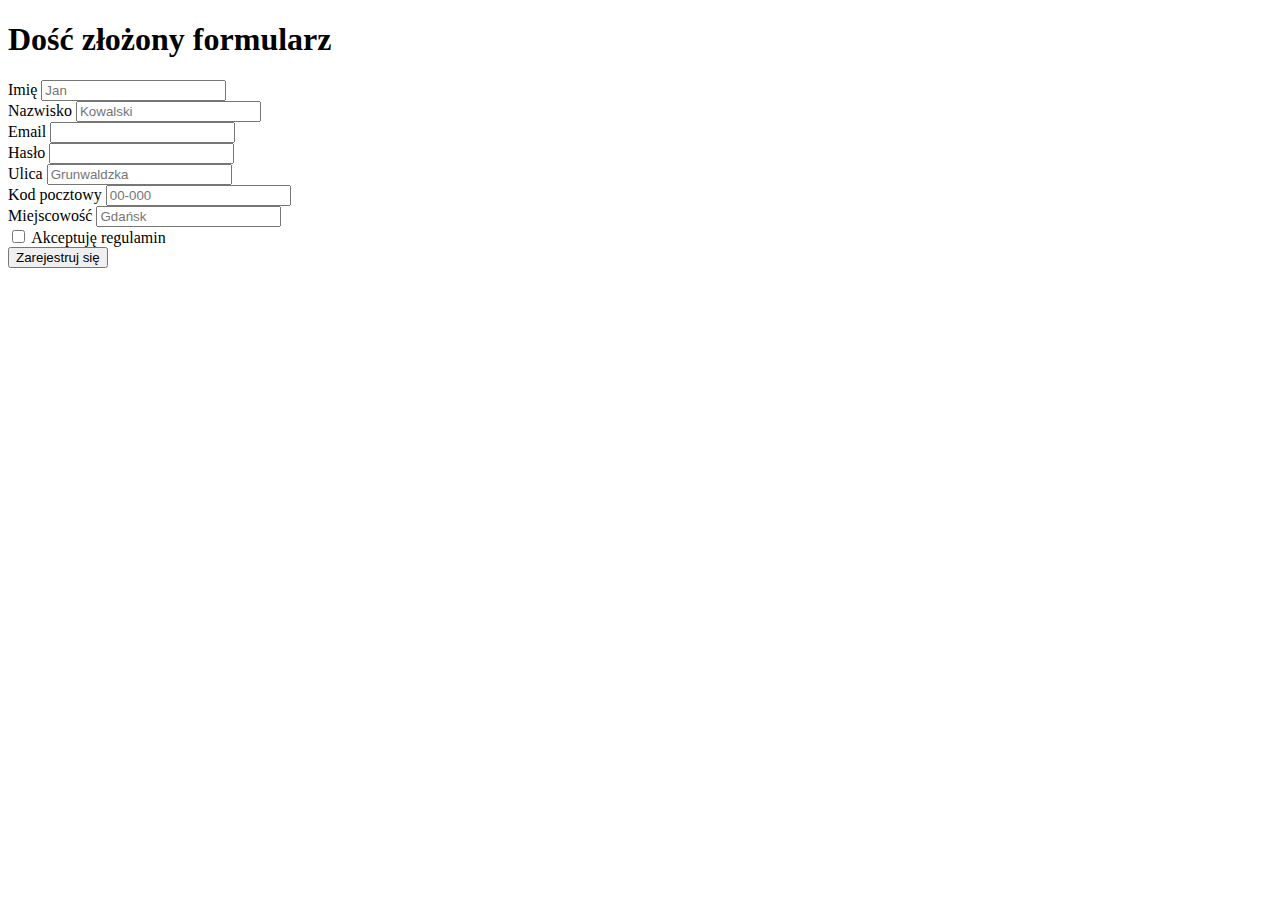
==== zadanie/form-example-template.html @ 0b1b36c6 "add task" ====
<!doctype html>
<html lang="pl">

<head>
    <meta charset="utf-8">
    <meta name="viewport" content="width=device-width, initial-scale=1">

    <!-- Bootstrap CSS -->
    <link href="https://cdn.jsdelivr.net/npm/bootstrap@5.0.0-beta1/dist/css/bootstrap.min.css" rel="stylesheet"
          integrity="sha384-giJF6kkoqNQ00vy+HMDP7azOuL0xtbfIcaT9wjKHr8RbDVddVHyTfAAsrekwKmP1" crossorigin="anonymous">

    <title>Formularz</title>
</head>

<body>

<div class="container">

    <h1>
        Dość złożony formularz
    </h1>

    <form>
        <div>
            <label for="input-name">
                Imię
            </label>

            <input id="input-name" placeholder="Jan">
        </div>

        <div>
            <label for="input-surname">
                Nazwisko
            </label>

            <input id="input-surname" placeholder="Kowalski">
        </div>

        <div>
            <label for="input-email">
                Email
            </label>

            <input type="email" id="input-email">
        </div>

        <div>
            <label for="input-password">
                Hasło
            </label>

            <input minlength="8" id="input-password">
        </div>

        <div>
            <label for="input-address">
                Ulica
            </label>

            <input id="input-address" placeholder="Grunwaldzka">
        </div>

        <div>
            <label for="input-postal-code">
                Kod pocztowy
            </label>

            <input id="input-postal-code" placeholder="00-000">
        </div>

        <div>
            <label for="input-city">
                Miejscowość
            </label>

            <input id="input-city" placeholder="Gdańsk">
        </div>

        <div>
            <div>
                <input type="checkbox" id="check-terms">

                <label for="check-terms">
                    Akceptuję regulamin
                </label>
            </div>
        </div>

        <div>
            <button type="submit">
                Zarejestruj się
            </button>
        </div>
    </form>
</div>

<script src="https://cdn.jsdelivr.net/npm/bootstrap@5.0.0-beta1/dist/js/bootstrap.bundle.min.js"
        integrity="sha384-ygbV9kiqUc6oa4msXn9868pTtWMgiQaeYH7/t7LECLbyPA2x65Kgf80OJFdroafW"
        crossorigin="anonymous"></script>

<script>
    // Example starter JavaScript for disabling form submissions if there are invalid fields
    (function () {
        'use strict'

        console.log(`23412341`);

        // Fetch all the forms we want to apply custom Bootstrap validation styles to
        var forms = document.querySelectorAll('.needs-validation')

        // Loop over them and prevent submission
        Array.prototype.slice.call(forms)
            .forEach(function (form) {
                form.addEventListener('submit', function (event) {
                    event.preventDefault()
                    event.stopPropagation()

                    if (form.checkValidity()) {
                        alert("Gratulacje – ten formularz wygląda dobrze :)")
                    }

                    form.classList.add('was-validated')
                }, false);
            })
    })()
</script>
</body>

</html>
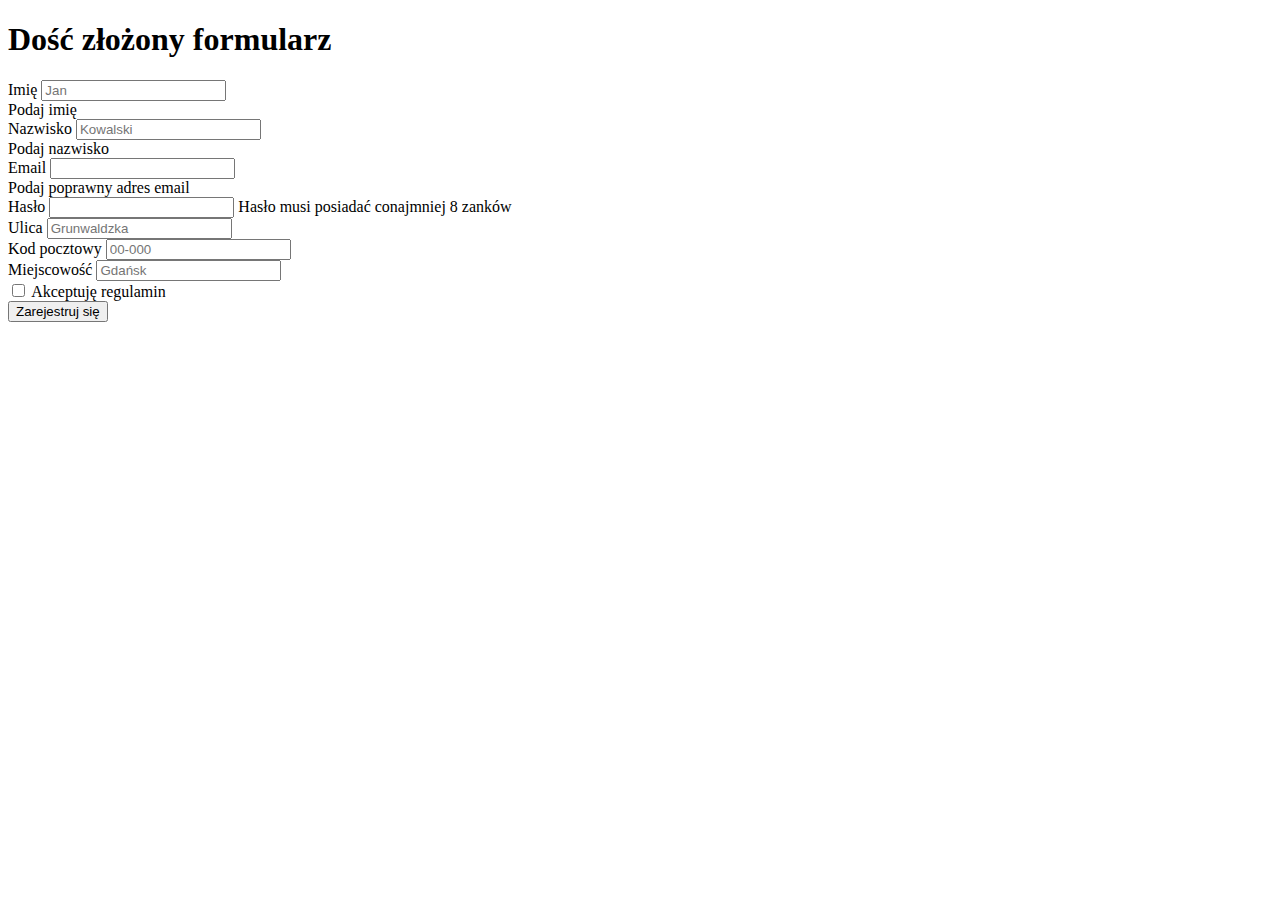
==== commit d36a4e45: "pikatchu-template next task" ====
--- a/zadanie/form-example-template.html
+++ b/zadanie/form-example-template.html
@@ -20,77 +20,60 @@
         Dość złożony formularz
     </h1>
 
-    <form>
-        <div>
-            <label for="input-name">
-                Imię
-            </label>
-
-            <input id="input-name" placeholder="Jan">
+    <form class="row needs-validation" novalidate>
+        <div class="col-md-6 ">
+            <label for="input-name">Imię</label>
+            <input type="text" id="input-name" placeholder="Jan" class="form-control" required>
+            <div class="invalid-feedback">
+                Podaj imię
+            </div>
         </div>
 
-        <div>
-            <label for="input-surname">
-                Nazwisko
-            </label>
-
-            <input id="input-surname" placeholder="Kowalski">
+        <div class="col-md-6">
+            <label for="input-surname">Nazwisko</label>
+            <input type="text"  id="input-surname" placeholder="Kowalski" class="form-control" required>
+            <div class="invalid-feedback">
+                Podaj nazwisko
+            </div>
+        </div>
+        <div class="col-12">
+            <label for="input-email">Email</label>
+            <input type="email" id="input-email" class="form-control" required>
+            <div class="invalid-feedback">
+                Podaj poprawny adres email
+            </div>
         </div>
 
-        <div>
-            <label for="input-email">
-                Email
-            </label>
-
-            <input type="email" id="input-email">
+        <div class="">
+            <label for="input-password">Hasło</label>
+            <input type="password" minlength="8" id="input-password" class="form-control" required>
+            Hasło musi posiadać conajmniej 8 zanków
         </div>
 
-        <div>
-            <label for="input-password">
-                Hasło
-            </label>
-
-            <input minlength="8" id="input-password">
+        <div class="">
+            <label for="input-address">Ulica</label>
+            <input type="text" id="input-address" placeholder="Grunwaldzka" class="form-control" required>
         </div>
 
-        <div>
-            <label for="input-address">
-                Ulica
-            </label>
-
-            <input id="input-address" placeholder="Grunwaldzka">
+        <div class="">
+            <label for="input-postal-code">Kod pocztowy</label>
+            <input type="text" id="input-postal-code" placeholder="00-000" class="form-control" required>
         </div>
 
-        <div>
-            <label for="input-postal-code">
-                Kod pocztowy
-            </label>
-
-            <input id="input-postal-code" placeholder="00-000">
+        <div class="">
+            <label for="input-city">Miejscowość</label>
+            <input id="input-city" placeholder="Gdańsk" class="form-control" required>
         </div>
 
-        <div>
-            <label for="input-city">
-                Miejscowość
-            </label>
-
-            <input id="input-city" placeholder="Gdańsk">
-        </div>
-
-        <div>
+        <div class="row">
             <div>
                 <input type="checkbox" id="check-terms">
-
-                <label for="check-terms">
-                    Akceptuję regulamin
-                </label>
+                <label for="check-terms"> Akceptuję regulamin</label>
             </div>
         </div>
 
         <div>
-            <button type="submit">
-                Zarejestruj się
-            </button>
+            <button type="submit">Zarejestruj się</button>
         </div>
     </form>
 </div>
@@ -100,11 +83,10 @@
         crossorigin="anonymous"></script>
 
 <script>
-    // Example starter JavaScript for disabling form submissions if there are invalid fields
     (function () {
         'use strict'
 
-        console.log(`23412341`);
+        console.log(`skrypt działa`);
 
         // Fetch all the forms we want to apply custom Bootstrap validation styles to
         var forms = document.querySelectorAll('.needs-validation')
@@ -124,6 +106,9 @@
                 }, false);
             })
     })()
+
+
+
 </script>
 </body>
 
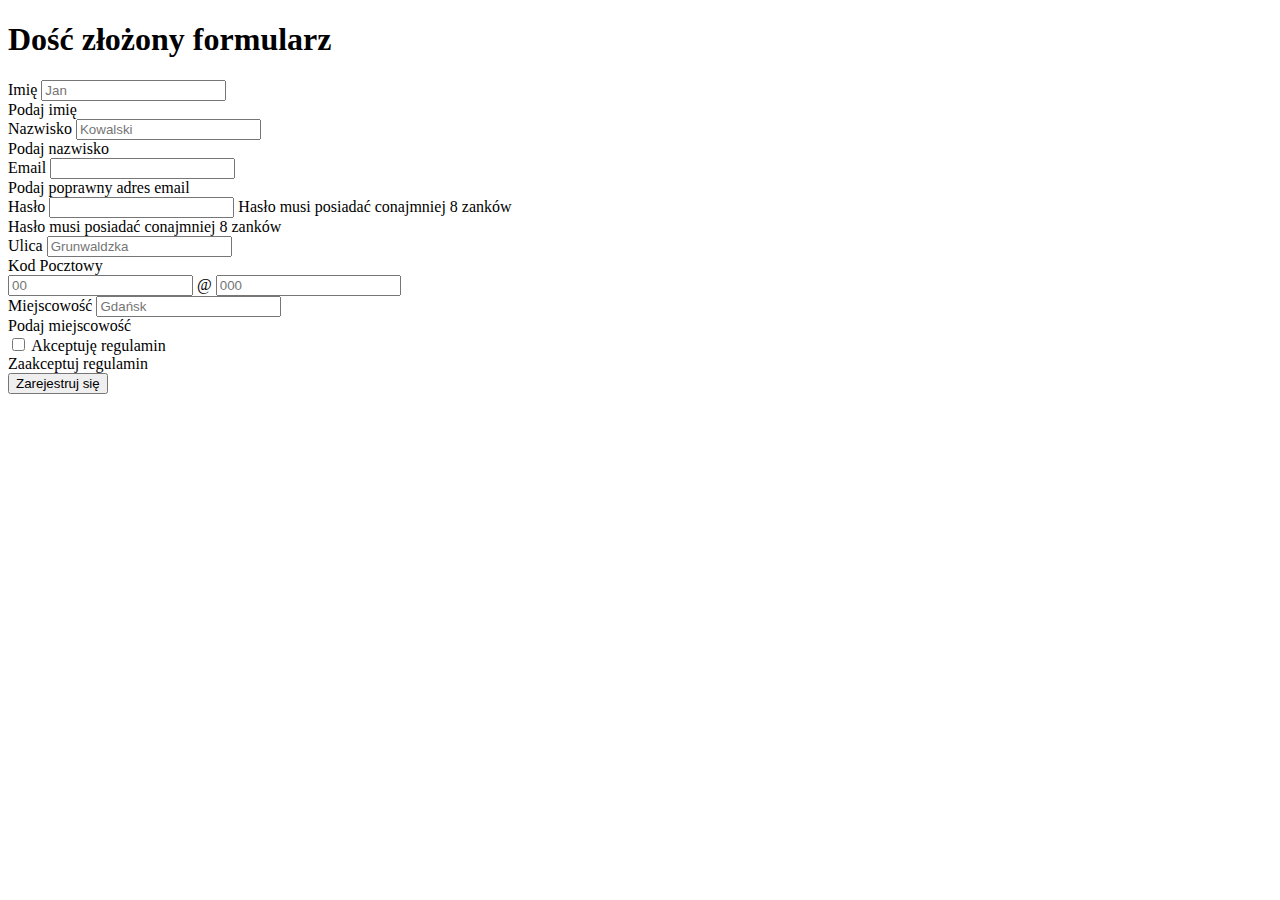
==== commit 217ed0de: "homework task" ====
--- a/zadanie/form-example-template.html
+++ b/zadanie/form-example-template.html
@@ -21,7 +21,7 @@
     </h1>
 
     <form class="row needs-validation" novalidate>
-        <div class="col-md-6 ">
+        <div class="col-md-12 col-lg-6 ">
             <label for="input-name">Imię</label>
             <input type="text" id="input-name" placeholder="Jan" class="form-control" required>
             <div class="invalid-feedback">
@@ -29,14 +29,14 @@
             </div>
         </div>
 
-        <div class="col-md-6">
+        <div class="col-md-12 col-lg-6">
             <label for="input-surname">Nazwisko</label>
-            <input type="text"  id="input-surname" placeholder="Kowalski" class="form-control" required>
+            <input type="text" id="input-surname" placeholder="Kowalski" class="form-control" required>
             <div class="invalid-feedback">
                 Podaj nazwisko
             </div>
         </div>
-        <div class="col-12">
+        <div class="col-md-12 col-12">
             <label for="input-email">Email</label>
             <input type="email" id="input-email" class="form-control" required>
             <div class="invalid-feedback">
@@ -44,36 +44,45 @@
             </div>
         </div>
 
-        <div class="">
+        <div class="col-12">
             <label for="input-password">Hasło</label>
             <input type="password" minlength="8" id="input-password" class="form-control" required>
             Hasło musi posiadać conajmniej 8 zanków
+            <div class="invalid-feedback">
+                Hasło musi posiadać conajmniej 8 zanków
+            </div>
         </div>
 
-        <div class="">
+        <div class="col-12">
             <label for="input-address">Ulica</label>
             <input type="text" id="input-address" placeholder="Grunwaldzka" class="form-control" required>
         </div>
 
-        <div class="">
-            <label for="input-postal-code">Kod pocztowy</label>
-            <input type="text" id="input-postal-code" placeholder="00-000" class="form-control" required>
+        <div class="col-md-12 col-lg-6 ">
+            <label for="input-postal-code" class="form-label mb-0">Kod Pocztowy</label>
+            <div class="input-group ">
+                <input type="text" id="input-postal-code" class="form-control" placeholder="00" required>
+                <span class="input-group-text">@</span>
+                <input type="text" class="form-control" placeholder="000" required>
+            </div>
         </div>
-
-        <div class="">
+        <div class="col-md-12 col-lg-6">
             <label for="input-city">Miejscowość</label>
             <input id="input-city" placeholder="Gdańsk" class="form-control" required>
+            <div class="invalid-feedback">
+                Podaj miejscowość
+            </div>
         </div>
-
-        <div class="row">
-            <div>
-                <input type="checkbox" id="check-terms">
-                <label for="check-terms"> Akceptuję regulamin</label>
+        <div>
+            <input type="checkbox" id="check-terms" required>
+            <label for="check-terms"> Akceptuję regulamin</label>
+            <div class="invalid-feedback">
+                Zaakceptuj regulamin
             </div>
         </div>
 
-        <div>
-            <button type="submit">Zarejestruj się</button>
+        <div class="d-grid gap-2 d-flex justify-content-end">
+            <button class="btn btn-primary" type="submit">Zarejestruj się</button>
         </div>
     </form>
 </div>
@@ -109,6 +118,11 @@
 
 
 
+
+
+
+
+
 </script>
 </body>
 
